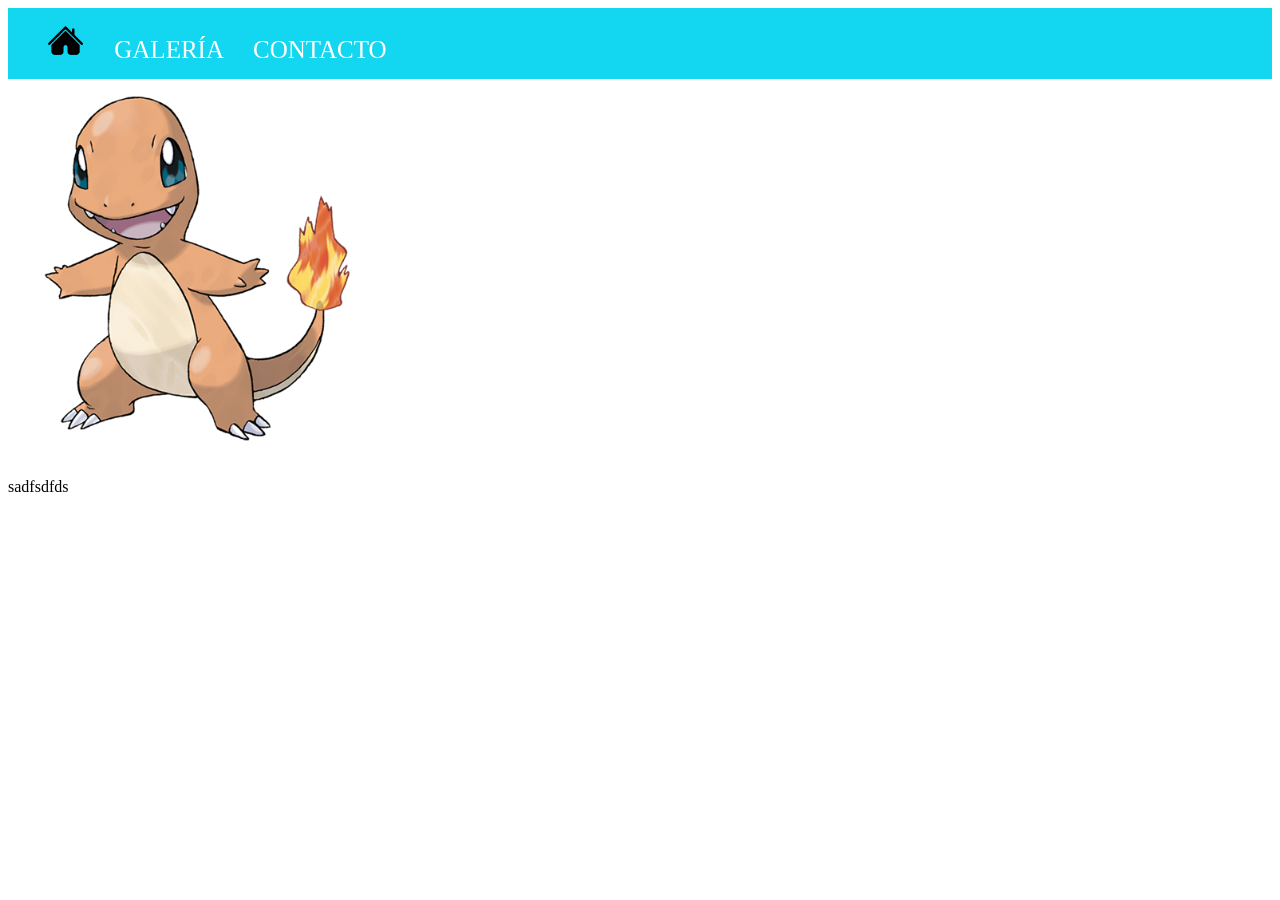
==== index.html @ 082ed37c "v1.0.0" ====
<!DOCTYPE html>
<html lang="en">
<head>
    <meta charset="UTF-8">
    <meta name="viewport" content="width=device-width, initial-scale=1.0">
    <title>Galeria</title>
    <link rel="stylesheet" href="./assets/css/style.css">
</head>
<body>
    <!-- MI PRIMER MENÚ  -->
    <nav>
        <ul>
            <li>
                <a href="index.html">
                    <img src="./assets/img/icon/home.png" width="35px" alt="">
                </a></li>
            <li><a href="galeria.html">GALERÍA</a></li>
            <li><a href="contacto.html">CONTACTO</a></li>
        </ul>
    </nav>

    <section>
        <img src="./assets/img/charmander.png" alt="" width="30%">
        <p>sadfsdfds</p>
    </section>

    <footer></footer>
</body>
</html>
---- assets/css/style.css ----
body {
}

.titulo {
    color: red;
    margin-top: 10px;
    margin-bottom: 10px;
    border-bottom: 1px solid blue;
    text-align: center;
    
}
/*
   propiedad que permite editar la lista de forma vertical
   a horizontal
*/
ul {
    list-style-type: none;
    margin: 0;
    padding: 15px;
    background-color: #13D6F0;
}

li {
    display: inline;
    margin-left: 25px;
    font-size: 25px;
}

li a {
    text-decoration: none;
    color: #FFFFFF;
}
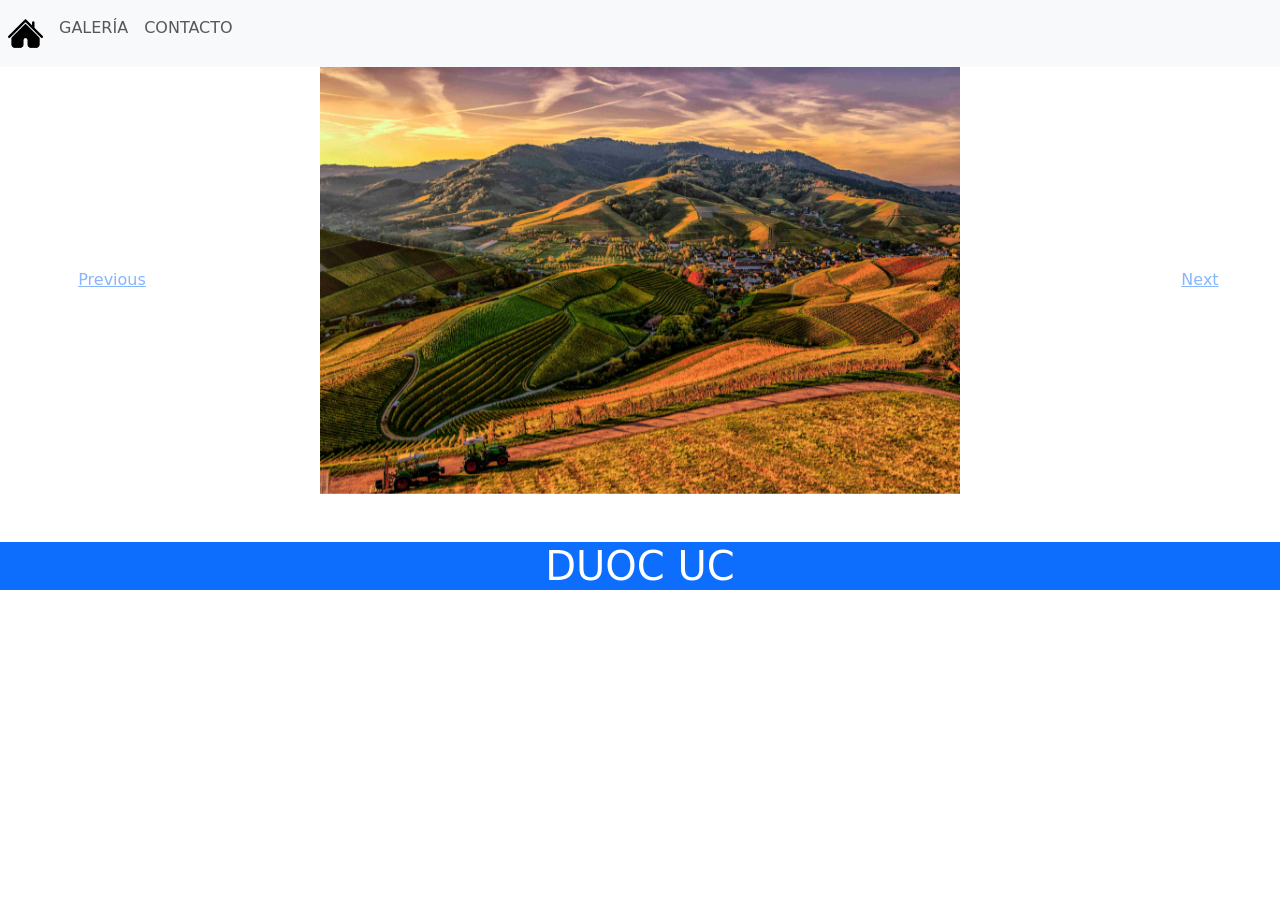
==== commit d0fb4f4b: "se agrega bootstrap al sitio web" ====
--- a/index.html
+++ b/index.html
@@ -1,30 +1,65 @@
 <!DOCTYPE html>
 <html lang="en">
+
 <head>
     <meta charset="UTF-8">
     <meta name="viewport" content="width=device-width, initial-scale=1.0">
     <title>Galeria</title>
-    <link rel="stylesheet" href="./assets/css/style.css">
+    <!--<link rel="stylesheet" href="./assets/css/style.css">-->
+    <link href="https://cdn.jsdelivr.net/npm/bootstrap@5.3.3/dist/css/bootstrap.min.css" rel="stylesheet"
+        integrity="sha384-QWTKZyjpPEjISv5WaRU9OFeRpok6YctnYmDr5pNlyT2bRjXh0JMhjY6hW+ALEwIH" crossorigin="anonymous">
+    <script src="https://cdn.jsdelivr.net/npm/bootstrap@5.3.3/dist/js/bootstrap.bundle.min.js"
+        integrity="sha384-YvpcrYf0tY3lHB60NNkmXc5s9fDVZLESaAA55NDzOxhy9GkcIdslK1eN7N6jIeHz"
+        crossorigin="anonymous"></script>
+    <script src="https://cdn.jsdelivr.net/npm/@popperjs/core@2.11.8/dist/umd/popper.min.js"
+        integrity="sha384-I7E8VVD/ismYTF4hNIPjVp/Zjvgyol6VFvRkX/vR+Vc4jQkC+hVqc2pM8ODewa9r"
+        crossorigin="anonymous"></script>
+    <script src="https://cdn.jsdelivr.net/npm/bootstrap@5.3.3/dist/js/bootstrap.min.js"
+        integrity="sha384-0pUGZvbkm6XF6gxjEnlmuGrJXVbNuzT9qBBavbLwCsOGabYfZo0T0to5eqruptLy"
+        crossorigin="anonymous"></script>
 </head>
+
 <body>
     <!-- MI PRIMER MENÚ  -->
-    <nav>
-        <ul>
-            <li>
-                <a href="index.html">
+    <nav class="navbar navbar-expand-lg navbar-light bg-light">
+        <ul class="navbar-nav">
+            <li class="nav-item">
+                <a class="nav-link" href="index.html">
                     <img src="./assets/img/icon/home.png" width="35px" alt="">
-                </a></li>
-            <li><a href="galeria.html">GALERÍA</a></li>
-            <li><a href="contacto.html">CONTACTO</a></li>
+                </a>
+            </li>
+            <li class="nav-item"><a class="nav-link" href="galeria.html">GALERÍA</a></li>
+            <li class="nav-item"><a class="nav-link" href="contacto.html">CONTACTO</a></li>
         </ul>
     </nav>
 
     <section>
-        <img src="./assets/img/charmander.png" alt="" width="30%">
-        <p>sadfsdfds</p>
+        <div class="carousel slide" data-bs-ride="carousel" id="carouselCustom">
+            <div class="carousel-inner">
+                <div class="carousel-item active">
+                    <img class="d-block w-50 mx-auto" src="./assets/img/carousel/01.jpg" alt="Primera Imagen">
+                </div>
+                <div class="carousel-item">
+                    <img class="d-block w-50 mx-auto" src="./assets/img/carousel/02.jpg" alt="Segunda Imagen">
+                </div>
+                <div class="carousel-item">
+                    <img class="d-block w-50 mx-auto" src="./assets/img/carousel/03.jpg" alt="Tecera Imagen">
+                </div>                
+            </div>
+            <a class="carousel-control-prev text-primary" data-bs-target="#carouselCustom" role="button" data-slide="prev">
+                <span class="carousel-control-prev-icon" arial-hidden="true" ></span>
+                <span class="sr-only">Previous</span> 
+            </a>
+            <a class="carousel-control-next text-primary" data-bs-target="#carousel-principal" role="button" data-slide="next">
+                <span class="carousel-control-next-icon" arial-hidden="true" ></span>
+                <span class="sr-only">Next</span>
+            </a>            
+        </div>
     </section>
 
-    <footer></footer>
+    <footer>
+        <h1 class="text-bg-primary text-center mt-5">DUOC UC</h1>
+    </footer>
 </body>
-</html>
 
+</html>
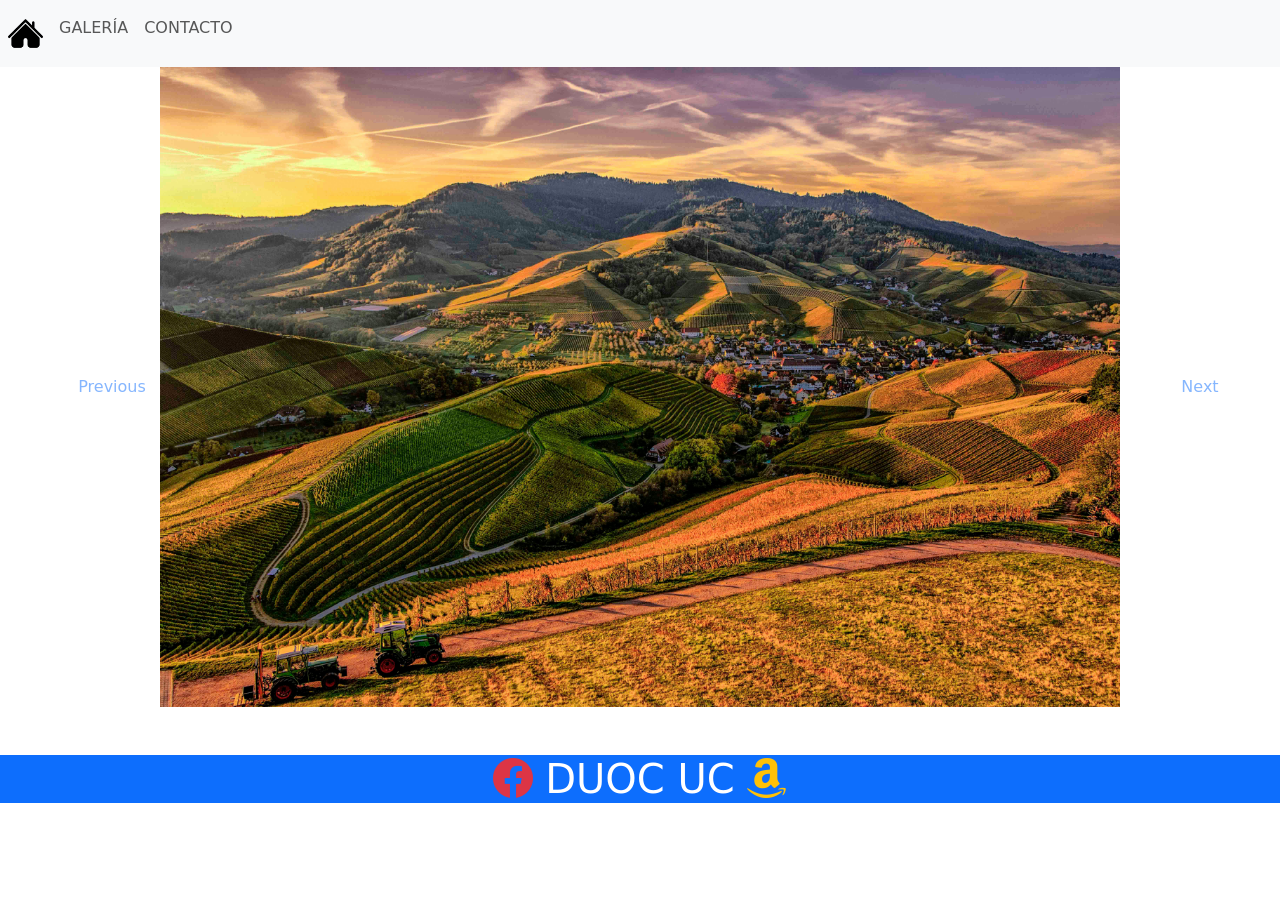
==== commit cc3bc815: "boostrap icons + cards (gallery)" ====
--- a/index.html
+++ b/index.html
@@ -17,6 +17,10 @@
     <script src="https://cdn.jsdelivr.net/npm/bootstrap@5.3.3/dist/js/bootstrap.min.js"
         integrity="sha384-0pUGZvbkm6XF6gxjEnlmuGrJXVbNuzT9qBBavbLwCsOGabYfZo0T0to5eqruptLy"
         crossorigin="anonymous"></script>
+    <link rel="stylesheet" 
+    href="https://cdn.jsdelivr.net/npm/bootstrap-icons@1.11.3/font/bootstrap-icons.css">
+
+
 </head>
 
 <body>
@@ -37,29 +41,39 @@
         <div class="carousel slide" data-bs-ride="carousel" id="carouselCustom">
             <div class="carousel-inner">
                 <div class="carousel-item active">
-                    <img class="d-block w-50 mx-auto" src="./assets/img/carousel/01.jpg" alt="Primera Imagen">
+                    <img class="d-block w-75 mx-auto" src="./assets/img/carousel/01.jpg" alt="Primera Imagen">
                 </div>
                 <div class="carousel-item">
-                    <img class="d-block w-50 mx-auto" src="./assets/img/carousel/02.jpg" alt="Segunda Imagen">
+                    <img class="d-block w-75 mx-auto" src="./assets/img/carousel/02.jpg" alt="Segunda Imagen">
                 </div>
                 <div class="carousel-item">
-                    <img class="d-block w-50 mx-auto" src="./assets/img/carousel/03.jpg" alt="Tecera Imagen">
+                    <img class="d-block w-75 mx-auto" src="./assets/img/carousel/03.jpg" alt="Tecera Imagen">
                 </div>                
             </div>
-            <a class="carousel-control-prev text-primary" data-bs-target="#carouselCustom" role="button" data-slide="prev">
+            <button class="carousel-control-prev text-primary" type="button"
+            data-bs-target="#carouselCustom" role="button" data-bs-slide="prev">
                 <span class="carousel-control-prev-icon" arial-hidden="true" ></span>
                 <span class="sr-only">Previous</span> 
-            </a>
-            <a class="carousel-control-next text-primary" data-bs-target="#carousel-principal" role="button" data-slide="next">
+            </button>
+            <button class="carousel-control-next text-primary"  type="button"
+            data-bs-target="#carouselCustom" role="button" data-bs-slide="next">
                 <span class="carousel-control-next-icon" arial-hidden="true" ></span>
                 <span class="sr-only">Next</span>
-            </a>            
+            </button>            
         </div>
     </section>
 
     <footer>
-        <h1 class="text-bg-primary text-center mt-5">DUOC UC</h1>
+        <h1 class="text-bg-primary text-center mt-5">
+            <span><i class="bi bi-facebook text-danger"></i></span>
+            DUOC UC
+            <a href="https://www.amazon.com/" target="_blank">
+                    <i class="bi bi-amazon text-warning"></i>
+            </a>
+            
+        </h1>
     </footer>
+    
 </body>
 
 </html>
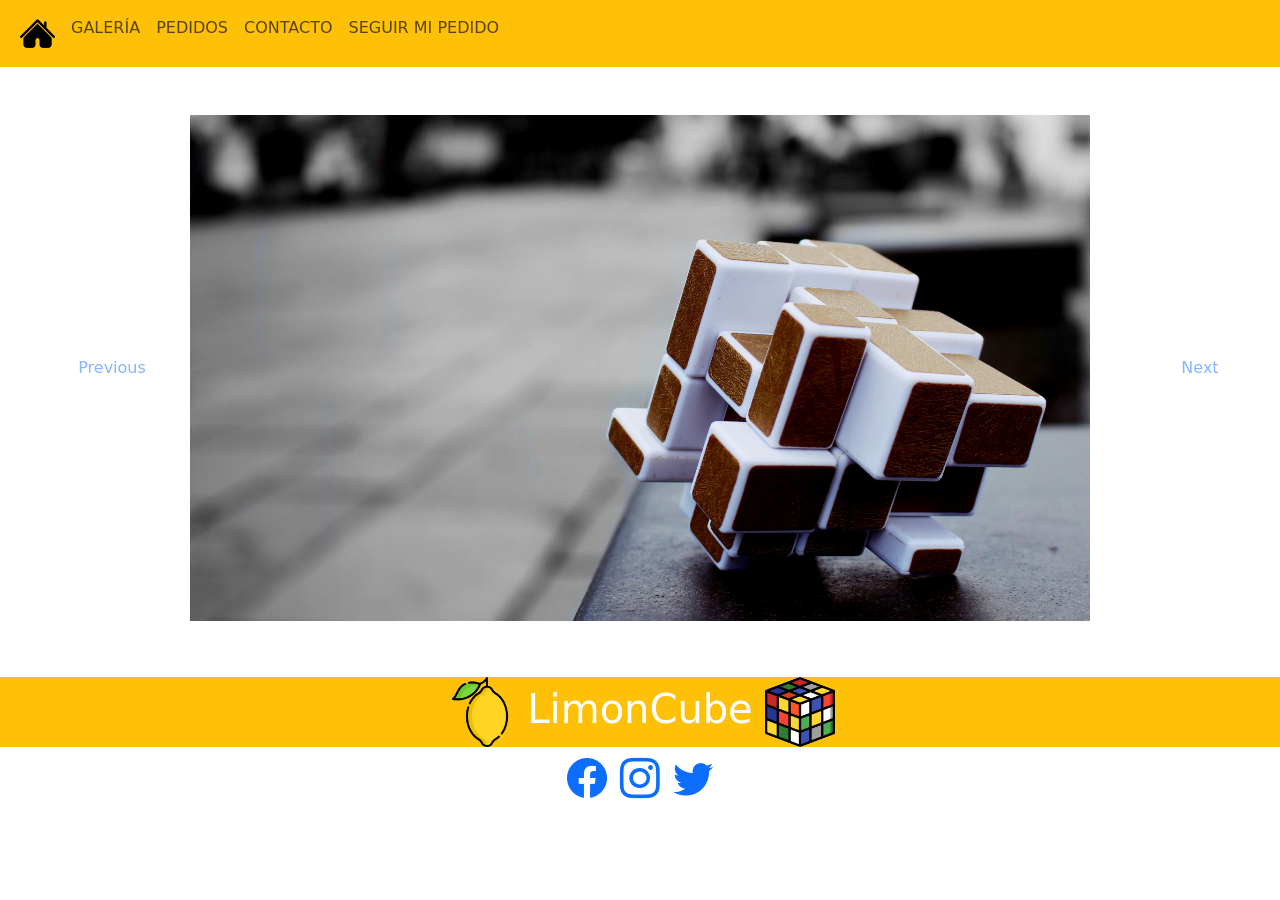
==== commit ce51d336: "Probando" ====
--- a/index.html
+++ b/index.html
@@ -19,60 +19,51 @@
         crossorigin="anonymous"></script>
     <link rel="stylesheet" 
     href="https://cdn.jsdelivr.net/npm/bootstrap-icons@1.11.3/font/bootstrap-icons.css">
-
-
+    <script src="https://code.jquery.com/jquery-3.7.1.js" 
+        integrity="sha256-eKhayi8LEQwp4NKxN+CfCh+3qOVUtJn3QNZ0TciWLP4=" crossorigin="anonymous"></script>
+    <script src="./assets/js/navbar.js"></script>
+    <script src="./assets/js/footer.js"></script>
+    
 </head>
 
 <body>
-    <!-- MI PRIMER MENÚ  -->
-    <nav class="navbar navbar-expand-lg navbar-light bg-light">
-        <ul class="navbar-nav">
-            <li class="nav-item">
-                <a class="nav-link" href="index.html">
-                    <img src="./assets/img/icon/home.png" width="35px" alt="">
-                </a>
-            </li>
-            <li class="nav-item"><a class="nav-link" href="galeria.html">GALERÍA</a></li>
-            <li class="nav-item"><a class="nav-link" href="contacto.html">CONTACTO</a></li>
-        </ul>
-    </nav>
-
+    <div id="menu-principal"></div>
+    <br><br>
     <section>
-        <div class="carousel slide" data-bs-ride="carousel" id="carouselCustom">
+        <div class="carousel slide" data-bs-ride="carousel" id="carousel-principal">
             <div class="carousel-inner">
                 <div class="carousel-item active">
-                    <img class="d-block w-75 mx-auto" src="./assets/img/carousel/01.jpg" alt="Primera Imagen">
+                    <img class="d-block w-30 mx-auto" src="./assets/img/carousel/imagen20cube.jpg" alt="Primera Imagen">
                 </div>
                 <div class="carousel-item">
-                    <img class="d-block w-75 mx-auto" src="./assets/img/carousel/02.jpg" alt="Segunda Imagen">
+                    <img class="d-block w-30 mx-auto" src="./assets/img/carousel/imagen3cube.jpg" alt="Segunda Imagen">
                 </div>
                 <div class="carousel-item">
-                    <img class="d-block w-75 mx-auto" src="./assets/img/carousel/03.jpg" alt="Tecera Imagen">
+                    <img class="d-block w-30 mx-auto" src="./assets/img/carousel/imagencube2.jpg" alt="Tecera Imagen">
                 </div>                
             </div>
-            <button class="carousel-control-prev text-primary" type="button"
-            data-bs-target="#carouselCustom" role="button" data-bs-slide="prev">
+            <button class="carousel-control-prev text-primary" type="button" data-bs-target="#carousel-principal" role="button" data-bs-slide="prev">
                 <span class="carousel-control-prev-icon" arial-hidden="true" ></span>
                 <span class="sr-only">Previous</span> 
             </button>
-            <button class="carousel-control-next text-primary"  type="button"
-            data-bs-target="#carouselCustom" role="button" data-bs-slide="next">
+            <button class="carousel-control-next text-primary"  type="button" data-bs-target="#carousel-principal" role="button" data-bs-slide="next">
                 <span class="carousel-control-next-icon" arial-hidden="true" ></span>
                 <span class="sr-only">Next</span>
             </button>            
         </div>
     </section>
 
+    <article>
+
+    </article>
+    
+    <br><br>
+
+
     <footer>
-        <h1 class="text-bg-primary text-center mt-5">
-            <span><i class="bi bi-facebook text-danger"></i></span>
-            DUOC UC
-            <a href="https://www.amazon.com/" target="_blank">
-                    <i class="bi bi-amazon text-warning"></i>
-            </a>
-            
-        </h1>
+        <div id="pie-pagina"></div>
     </footer>
+    
     
 </body>
 
